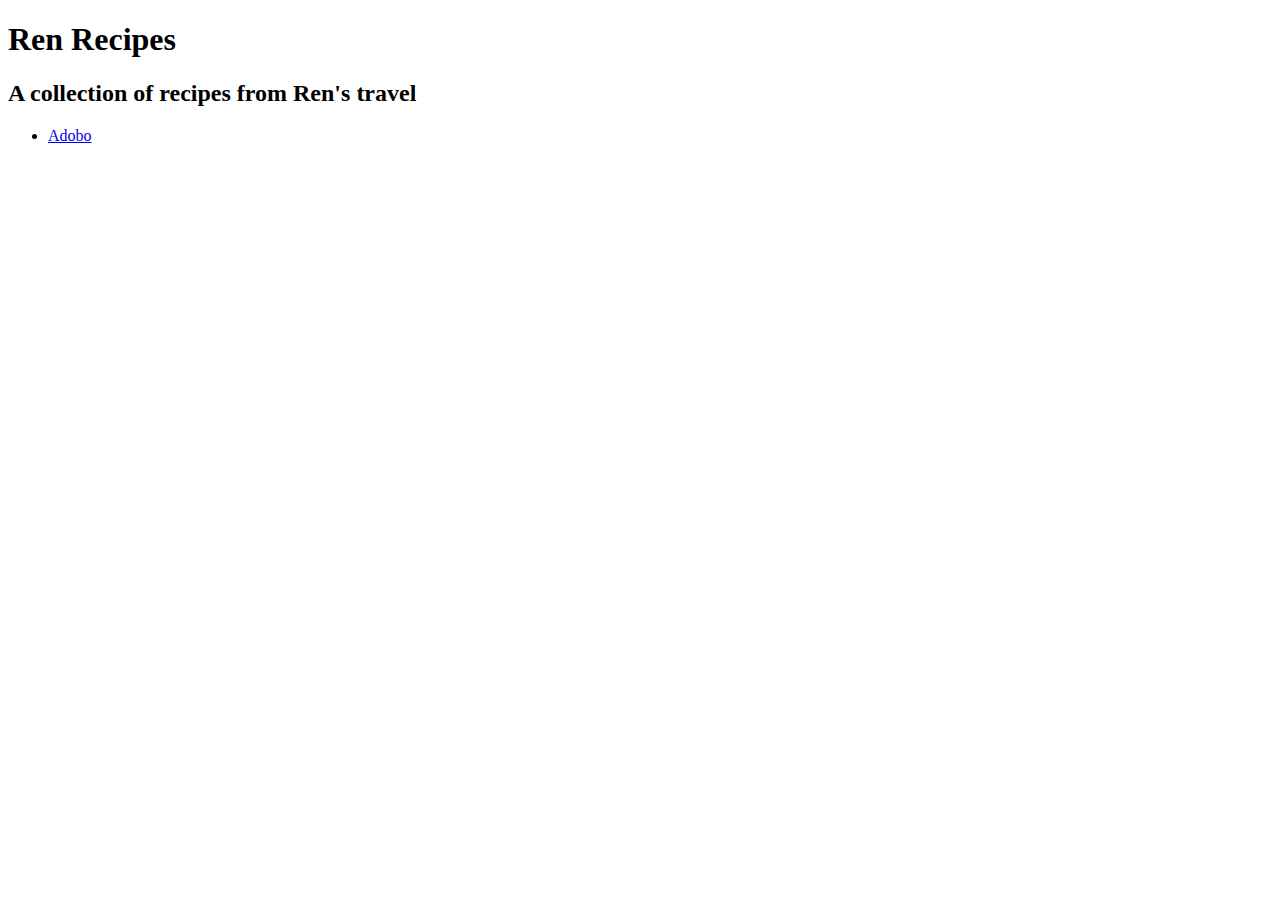
==== index.html @ f41b57f2 "Release version 1.0.0" ====
<!DOCTYPE html>
<html>
  <head>
    <meta charset="UTF-8" />
    <title>Ren Recipes</title>
  </head>

  <body>
    <h1>Ren Recipes</h1>
    <!-- image placeholder -->
    <h2>A collection of recipes from Ren's travel</h2>
    <ul>
      <li><a href="adobo.html">Adobo</a></li>
    </ul>
  </body>
</html>
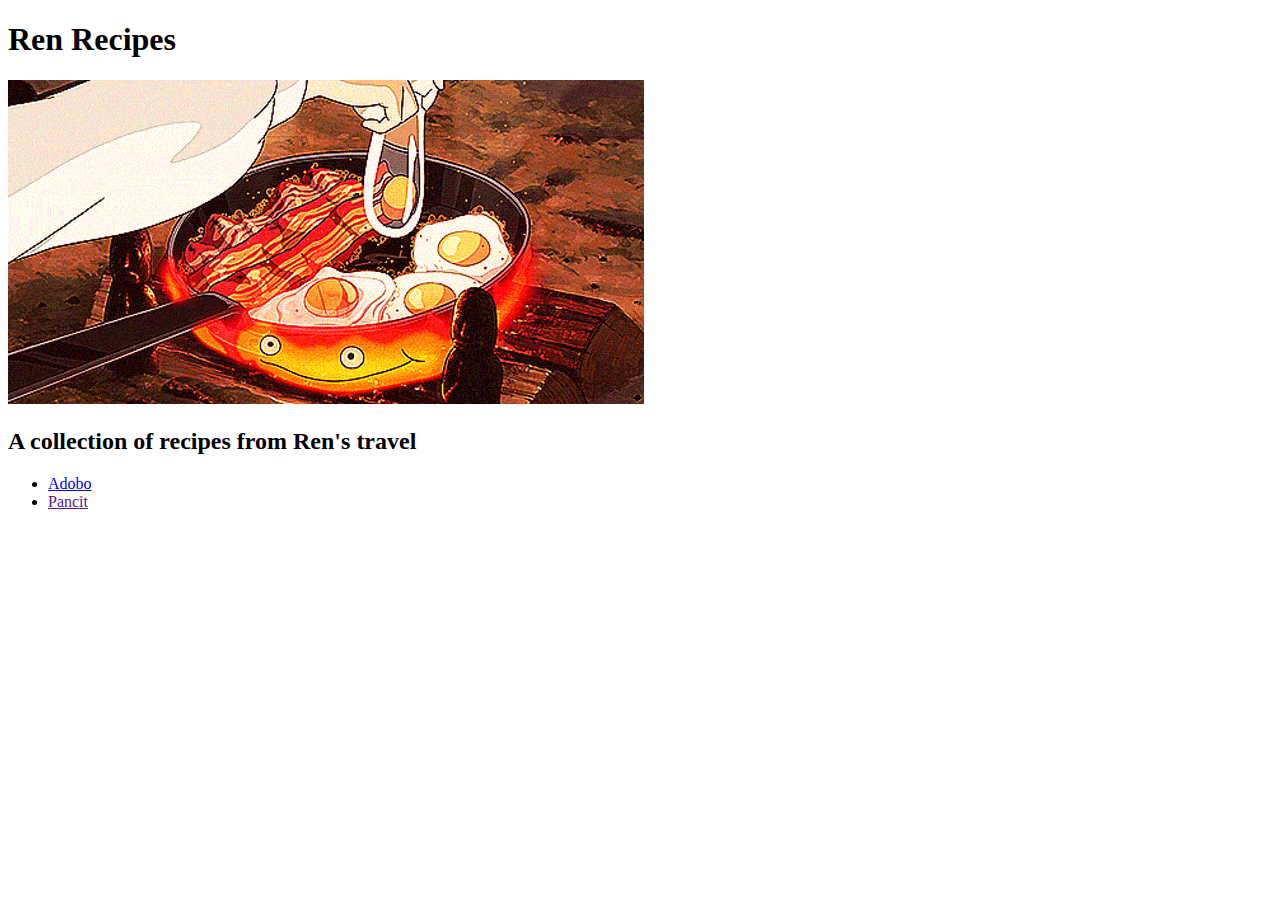
==== commit f271eb68: "Add description for ingredient and cooking instruction for adobo recipe section" ====
--- a/index.html
+++ b/index.html
@@ -8,9 +8,11 @@
   <body>
     <h1>Ren Recipes</h1>
     <!-- image placeholder -->
+    <img src="./images/studio-1.gif" alt="" />
     <h2>A collection of recipes from Ren's travel</h2>
     <ul>
       <li><a href="adobo.html">Adobo</a></li>
+      <li><a href="">Pancit</a></li>
     </ul>
   </body>
 </html>
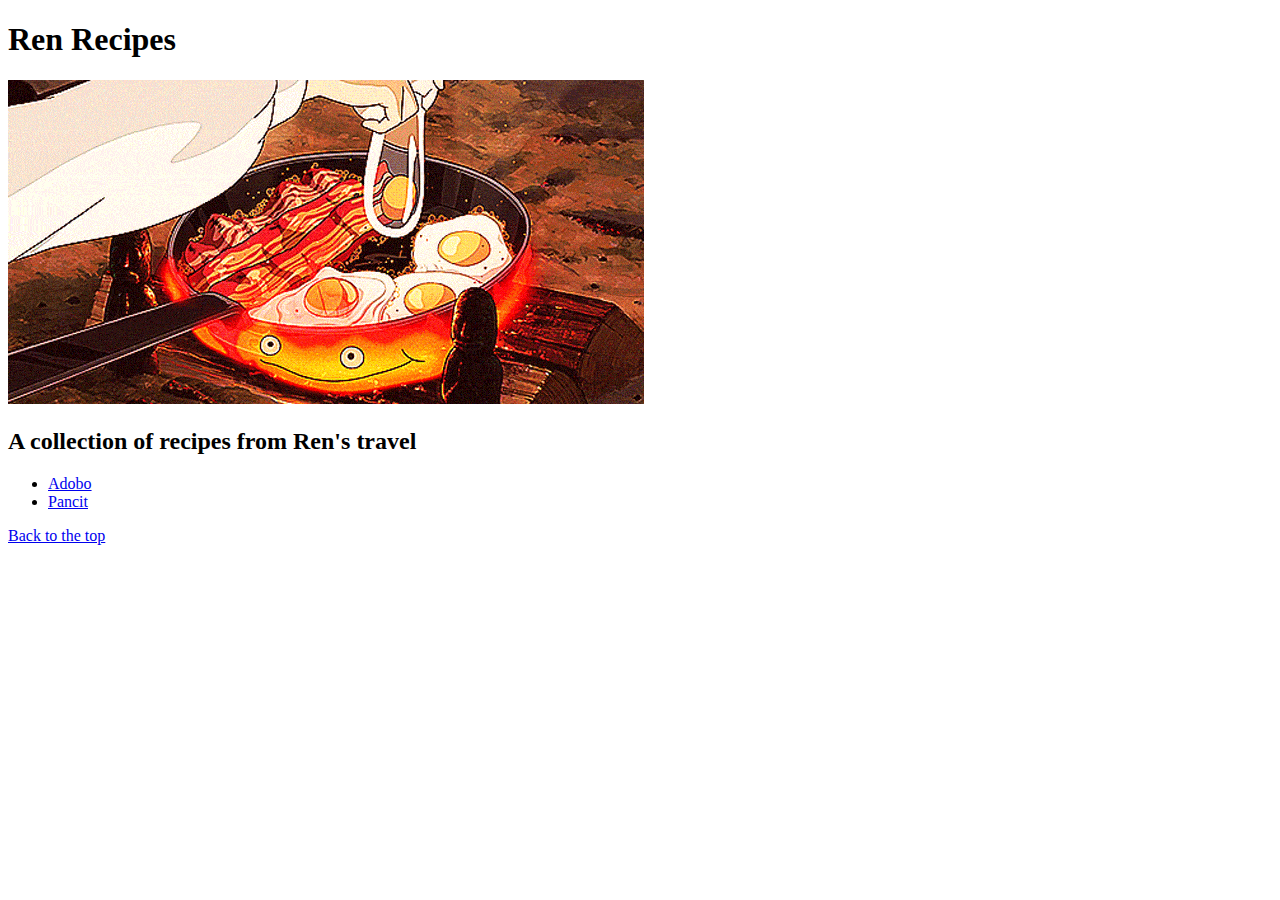
==== commit 9556ad8c: "Add description in ingredient and cooking instruction for lumpia section." ====
--- a/index.html
+++ b/index.html
@@ -6,13 +6,14 @@
   </head>
 
   <body>
-    <h1>Ren Recipes</h1>
+    <h1 id="header">Ren Recipes</h1>
     <!-- image placeholder -->
     <img src="./images/studio-1.gif" alt="" />
     <h2>A collection of recipes from Ren's travel</h2>
     <ul>
       <li><a href="adobo.html">Adobo</a></li>
-      <li><a href="">Pancit</a></li>
+      <li><a href="lumpia.html">Pancit</a></li>
     </ul>
+    <a href="#header">Back to the top</a>
   </body>
 </html>
